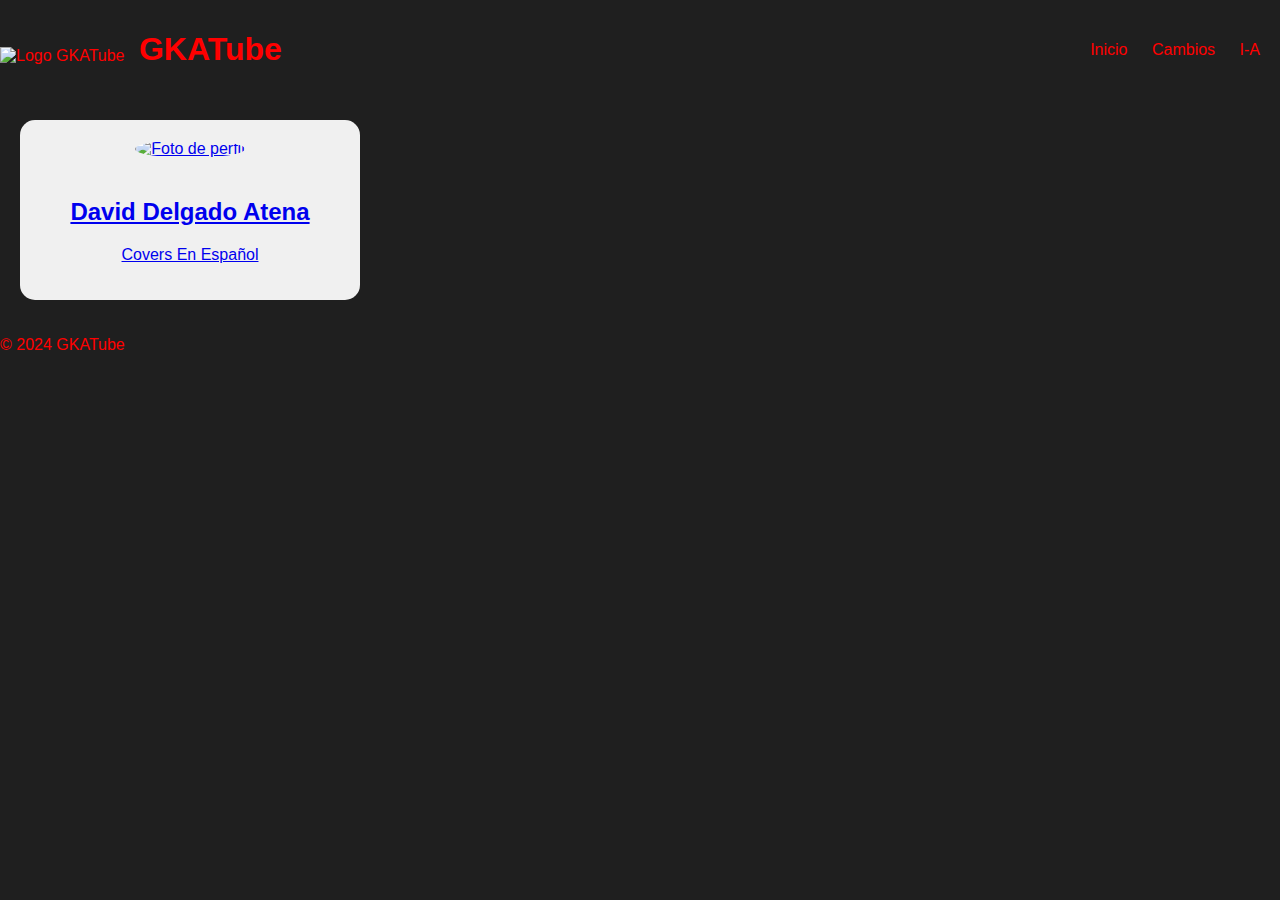
==== index.html @ b267022a "Setup" ====
<!DOCTYPE html>
<html lang="es">
<head>
  <meta charset="UTF-8">
  <meta name="viewport" content="width=device-width, initial-scale=1.0">
  <title>GKATube</title>
  <link rel="stylesheet" href="styles.css">
</head>
<body>
  <header>
    <div class="logo">
      <img src="Fuentes/logo.png" alt="Logo GKATube">
      <h1>GKATube</h1>
    </div>
    <nav>
      <ul>
        <li><a href="inicio/inicio.html">Inicio</a></li>
        <li><a href="cambios/cambios.html">Cambios</a></li>
        <li><a href="colaborador/colaborador.html">I-A</a></li>
      </ul>
    </nav>
  </header>
  <main>
    <a href="DavidCoverslat/DavidCoversLat.html">
      <div class="perfil-card">
        <div class="perfil-img">
          <img src="Fuentes/DavidCoversLat.png" alt="Foto de perfil">
        </div>
        <div class="perfil-info">
          <h2>David Delgado Atena</h2>
          <p>Covers En Español</p>
        </div>
      </div>
    </a>
  </main>
  <footer>
    <p>&copy; 2024 GKATube</p>
  </footer>
</body>
</html>
---- styles.css ----
@font-face {
  font-family: 'Mi-';
  src: url('Fuentes/BigBlueTermPlusNerdFontPropo-Regular.ttf') format('truetype');
}

/* Para dispositivos móviles */
@media only screen and (max-width: 600px) {
  body {
    font-family: Arial, sans-serif;
  }
}

/* Para dispositivos de escritorio */
@media only screen and (min-width: 601px) {
  body {
    font-family: 'Mi-', sans-serif;
  }
}

body {
  margin: 0;
  padding: 0;
  background-color: #1f1f1f; /* Color de fondo oscuro */
  color: #ff0000; /* Color de texto rojo */
}

header {
  position: fixed;
  top: 0;
  left: 0;
  width: 100%;
  background-color: #1f1f1f; /* Color de fondo oscuro */
  padding: 10px 0;
  display: flex;
  justify-content: space-between;
  align-items: center;
  z-index: 1000; /* Asegura que el encabezado esté encima de otros elementos */
}

.logo {
  display: inline-block; /* Cambia a inline-block para alinear en línea horizontal */
  vertical-align: middle; /* Alinea verticalmente los elementos */
}

.logo img {
  vertical-align: middle; /* Alinea verticalmente la imagen */
}

.logo h1 {
  margin-left: 10px; /* Espacio entre la imagen y el título */
  display: inline-block; /* Permite que el título flote junto a la imagen */
}

nav ul {
  list-style: none;
  margin-right: 20px;
}

nav ul li {
  display: inline;
  margin-left: 20px;
}

nav ul li a {
  text-decoration: none;
  color: #ff0000;
}

main {
  padding: 20px;
  margin-top: 80px; /* Ajusta el margen superior para evitar que los elementos se superpongan con el encabezado */
}

.perfil-card {
  background-color: #f0f0f0;
  border-radius: 15px;
  padding: 20px;
  display: flex;
  justify-content: center;
  align-items: center;
  flex-direction: column;
  width: 300px;
  margin-top: 20px;
}

.perfil-img img {
  border-radius: 50%;
  width: 150px;
  height: 150px;
  object-fit: cover;
  margin-bottom: 20px;
}

.perfil-info {
  text-align: center;
}
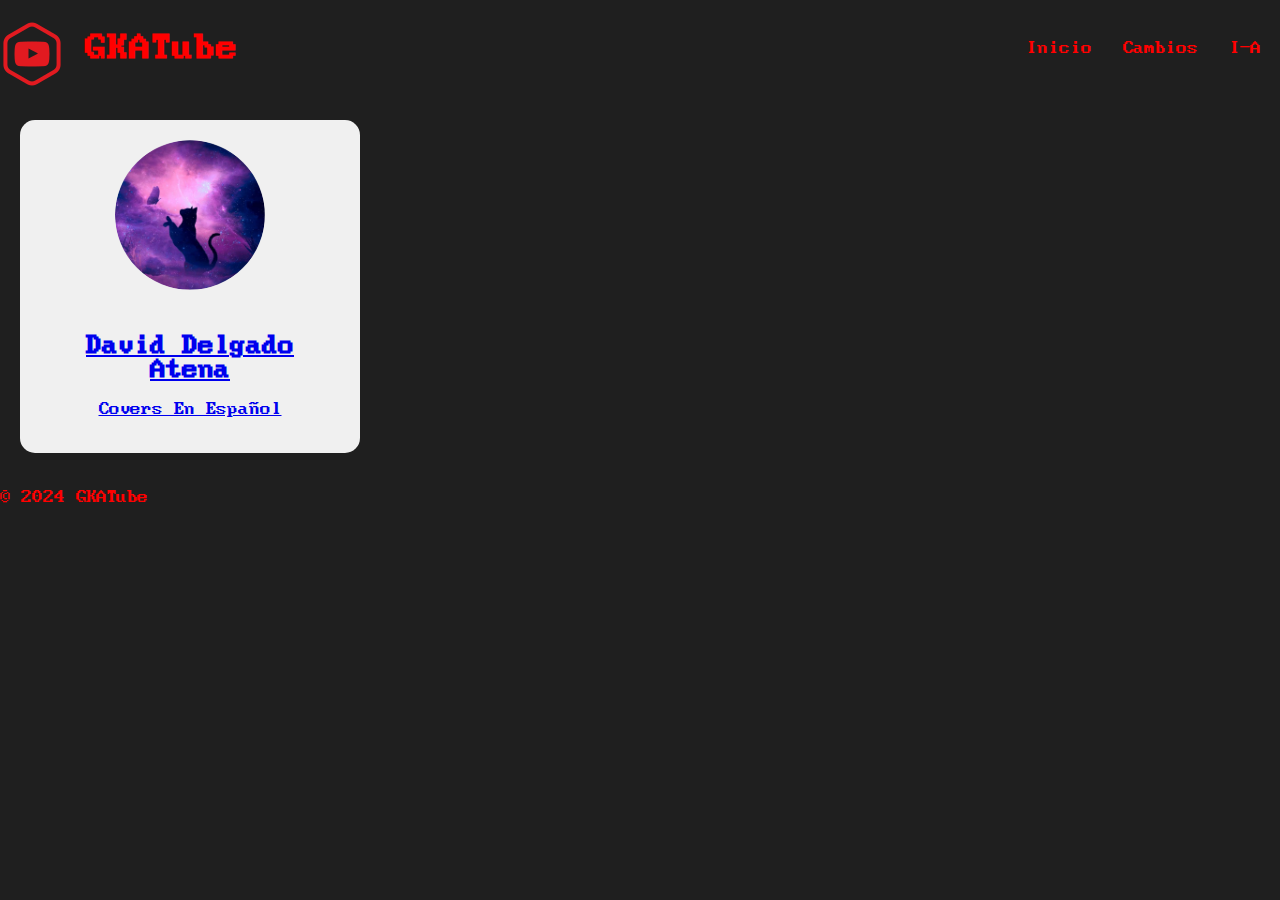
==== commit a7c06ca4: "Update index.html" ====
--- a/index.html
+++ b/index.html
@@ -14,7 +14,7 @@
     </div>
     <nav>
       <ul>
-        <li><a href="inicio/inicio.html">Inicio</a></li>
+        <li><a href="Inicio/Inicio.html">Inicio</a></li>
         <li><a href="cambios/cambios.html">Cambios</a></li>
         <li><a href="colaborador/colaborador.html">I-A</a></li>
       </ul>
@@ -37,4 +37,4 @@
     <p>&copy; 2024 GKATube</p>
   </footer>
 </body>
-</html>+</html>
